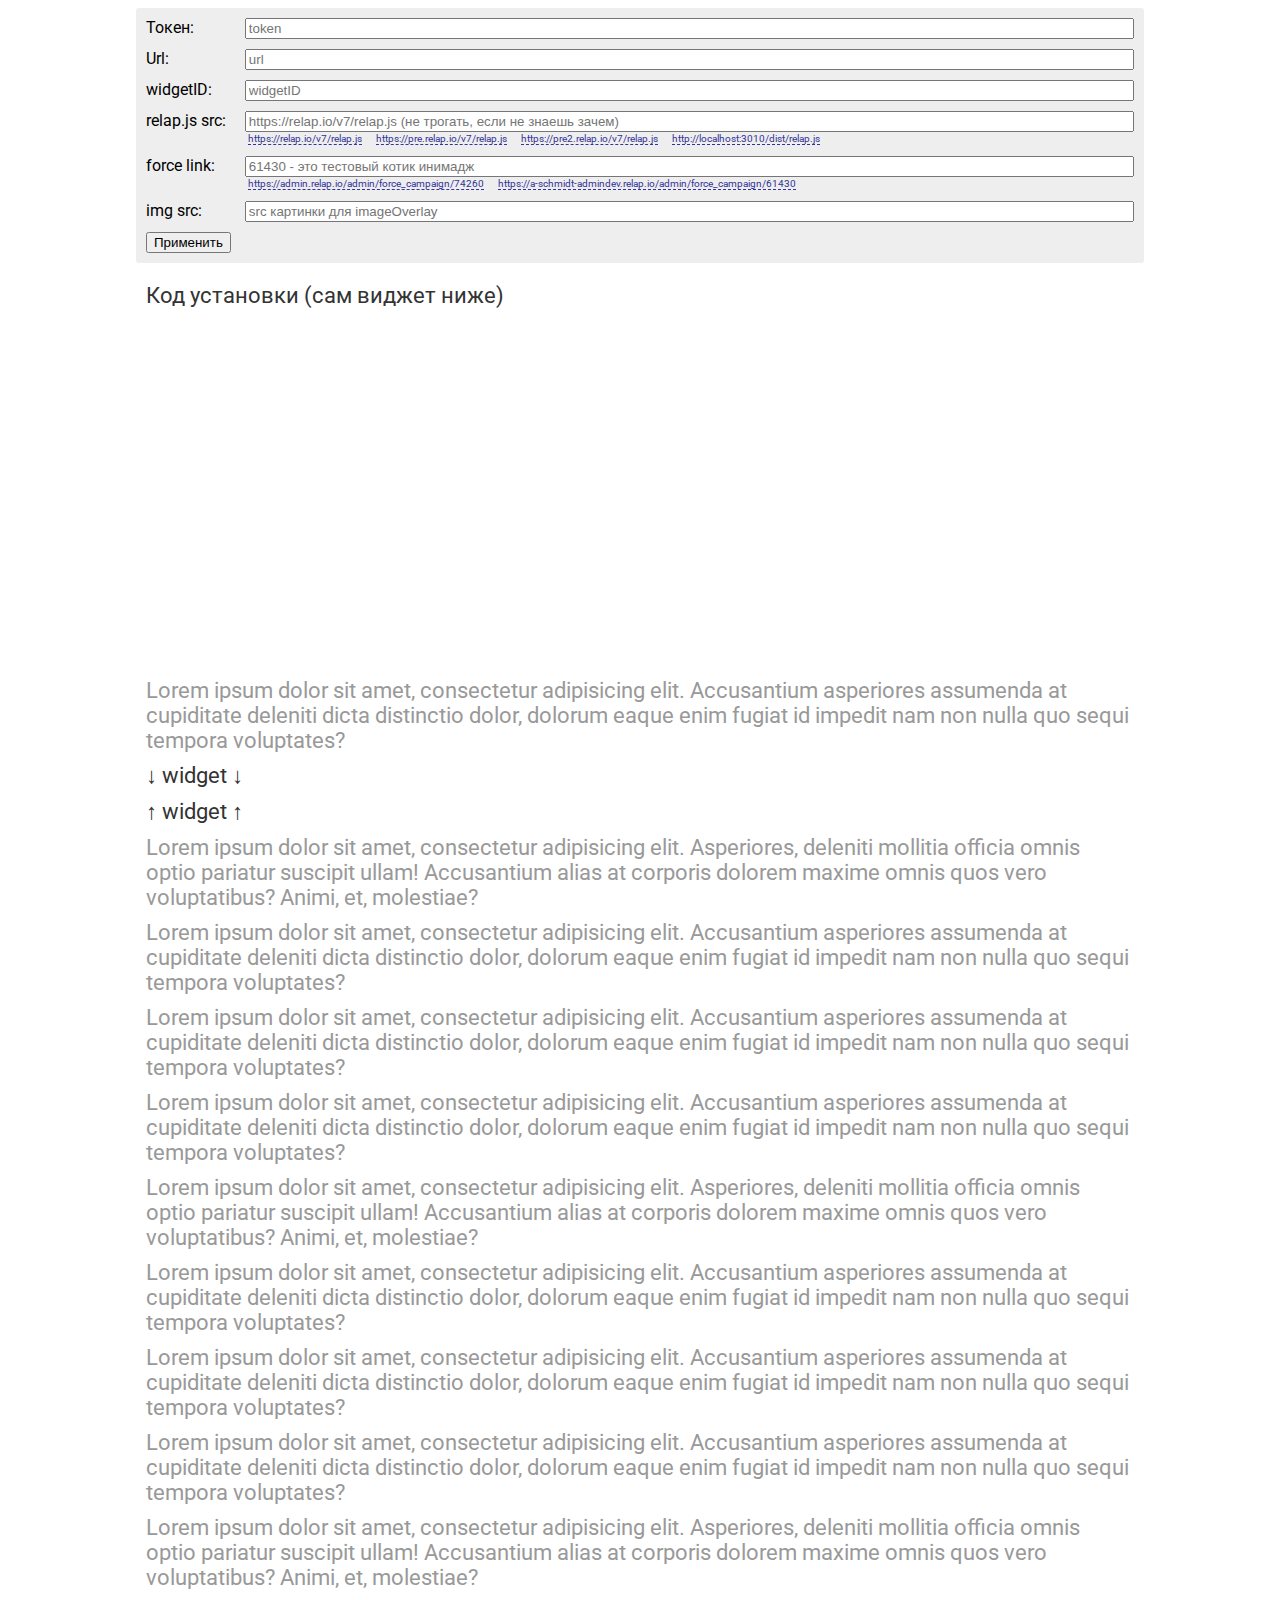
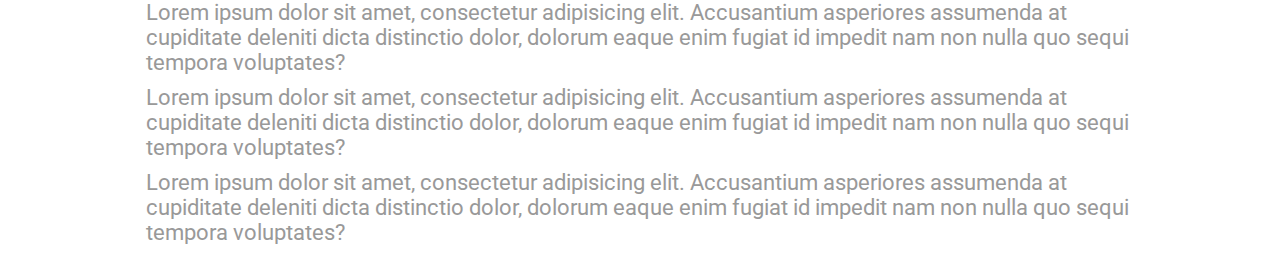
==== index.html @ 3565fd5e "add install" ====
<!DOCTYPE html>
<html lang="ru">
<head>
    <meta charset="UTF-8">
    <title>Relap Widget</title>
    <link rel="shortcut icon" href="./favicon.ico" type="image/x-icon" />
    <meta name="viewport" content="width=device-width,initial-scale=1.0"/>
    <link href="https://fonts.googleapis.com/css2?family=Roboto&display=swap" rel="stylesheet">
    <script src="./install/ace/ace.js"></script>
    <script src="./install/getCode.js"></script>
</head>
<body>
<style>
    body {
        padding: 0 10%;
        font-family: Roboto, sans-serif;
    }

    @media all and (orientation:portrait) {
        body {
            padding: 5px;
        }
    }

    label {
        display: inline-block;
        width: 10%;
        flex-shrink: 0;
    }

    .relapForm {
        margin-bottom: 20px;
        background: #eee;
        padding: 10px;
        border-radius: 3px;
    }

    .relapInput {
        width: 80%;
        color: #555;
        flex-grow: 1;
    }

    .suggestSpan {
        color: #339;
        font-size: 10px;
        cursor: pointer;
        border-bottom: 1px dashed #339;
        margin-right: 10px;
    }

    .suggestWrapper {
        margin-top: -5px;
        margin-left: 10%;
        padding-left: 3px;
    }

    .relapInputWrapper {
        margin-bottom: 10px;
        display: flex;
        flex-wrap: wrap;
    }

    .lorem {
        font-size: 22px;
        margin: 10px;
        color: #999;
    }

    .widgetMark {
        color: #333;
    }

    .relap-runtime-iframe {
        position:absolute;top:-9999px;left:-9999px;visibility:hidden;
    }

    .code {
        height: 350px;
    }
</style>

<form action="" class="relapForm">
    <div class="relapInputWrapper">
        <label for="tokenInput">Токен: </label>
        <input
                name="token"
                id="tokenInput"
                placeholder="token"
                class="relapInput"
        />
    </div>
    <div class="relapInputWrapper">
        <label for="urlInput">Url: </label>
        <input name="url" id="urlInput" placeholder="url" class="relapInput" />
    </div>
    <div class="relapInputWrapper" style="flex-wrap: nowrap">
        <label for="widgetIdInput">widgetID: </label>
        <input
                name="widgetId"
                id="widgetIdInput"
                placeholder="widgetID"
                class="relapInput"
        />
    </div>
    <div class="relapInputWrapper">
        <label for="relapJsSrcInput">relap.js src: </label>
        <input
                name="relapJsSrc"
                id="relapJsSrcInput"
                placeholder="https://relap.io/v7/relap.js (не трогать, если не знаешь зачем)"
                class="relapInput"
        />
        <div class="suggestWrapper">
            <span class="suggestSpan" onclick="relapJsSrcInput.value=this.innerText">https://relap.io/v7/relap.js</span>
            <span class="suggestSpan" onclick="relapJsSrcInput.value=this.innerText">https://pre.relap.io/v7/relap.js</span>
            <span class="suggestSpan" onclick="relapJsSrcInput.value=this.innerText">https://pre2.relap.io/v7/relap.js</span>
            <span class="suggestSpan" onclick="relapJsSrcInput.value=this.innerText">http://localhost:3010/dist/relap.js</span>
        </div>
    </div>
    <div class="relapInputWrapper">
        <label for="campaignForceLinkInput">force link: </label>
        <input
                name="campaignForceLink"
                id="campaignForceLinkInput"
                placeholder="61430 - это тестовый котик инимадж"
                class="relapInput"
        />
        <div class="suggestWrapper">
            <span class="suggestSpan" onclick="campaignForceLinkInput.value=this.innerText">https://admin.relap.io/admin/force_campaign/74260</span>
            <span class="suggestSpan" onclick="campaignForceLinkInput.value=this.innerText">https://a-schmidt-admindev.relap.io/admin/force_campaign/61430</span>
        </div>
    </div>
    <div class="relapInputWrapper">
        <label for="imgSrcInput">img src: </label>
        <input
                name="imgSrc"
                id="imgSrcInput"
                placeholder="src картинки для imageOverlay"
                class="relapInput"
        />
    </div>

    <button type="submit">Применить</button>
</form>

<p class="lorem widgetMark">Код установки (сам виджет ниже)</p>
<div class="code" id="editor"></div>

<div class="lorem">Lorem ipsum dolor sit amet, consectetur adipisicing elit. Accusantium asperiores assumenda at cupiditate deleniti dicta distinctio dolor, dolorum eaque enim fugiat id impedit nam non nulla quo sequi tempora voluptates?</div>

<p class="lorem widgetMark">&darr; widget &darr;</p>

<div id="widgetWrapper" class="imgWrapper lorem">
    <div class="js-relap-anchor js-relap-form-anchor"></div>
</div>

<p class="lorem widgetMark">&uarr; widget &uarr;</p>

<div class="lorem">Lorem ipsum dolor sit amet, consectetur adipisicing elit. Asperiores, deleniti mollitia officia omnis optio pariatur suscipit ullam! Accusantium alias at corporis dolorem maxime omnis quos vero voluptatibus? Animi, et, molestiae?</div>

<div class="lorem">Lorem ipsum dolor sit amet, consectetur adipisicing elit. Accusantium asperiores assumenda at cupiditate deleniti dicta distinctio dolor, dolorum eaque enim fugiat id impedit nam non nulla quo sequi tempora voluptates?</div>

<div class="lorem">Lorem ipsum dolor sit amet, consectetur adipisicing elit. Accusantium asperiores assumenda at cupiditate deleniti dicta distinctio dolor, dolorum eaque enim fugiat id impedit nam non nulla quo sequi tempora voluptates?</div>

<div class="lorem">Lorem ipsum dolor sit amet, consectetur adipisicing elit. Accusantium asperiores assumenda at cupiditate deleniti dicta distinctio dolor, dolorum eaque enim fugiat id impedit nam non nulla quo sequi tempora voluptates?</div>
<div class="lorem">Lorem ipsum dolor sit amet, consectetur adipisicing elit. Asperiores, deleniti mollitia officia omnis optio pariatur suscipit ullam! Accusantium alias at corporis dolorem maxime omnis quos vero voluptatibus? Animi, et, molestiae?</div>

<div class="lorem">Lorem ipsum dolor sit amet, consectetur adipisicing elit. Accusantium asperiores assumenda at cupiditate deleniti dicta distinctio dolor, dolorum eaque enim fugiat id impedit nam non nulla quo sequi tempora voluptates?</div>

<div class="lorem">Lorem ipsum dolor sit amet, consectetur adipisicing elit. Accusantium asperiores assumenda at cupiditate deleniti dicta distinctio dolor, dolorum eaque enim fugiat id impedit nam non nulla quo sequi tempora voluptates?</div>

<div class="lorem">Lorem ipsum dolor sit amet, consectetur adipisicing elit. Accusantium asperiores assumenda at cupiditate deleniti dicta distinctio dolor, dolorum eaque enim fugiat id impedit nam non nulla quo sequi tempora voluptates?</div>
<div class="lorem">Lorem ipsum dolor sit amet, consectetur adipisicing elit. Asperiores, deleniti mollitia officia omnis optio pariatur suscipit ullam! Accusantium alias at corporis dolorem maxime omnis quos vero voluptatibus? Animi, et, molestiae?</div>

<div class="lorem">Lorem ipsum dolor sit amet, consectetur adipisicing elit. Accusantium asperiores assumenda at cupiditate deleniti dicta distinctio dolor, dolorum eaque enim fugiat id impedit nam non nulla quo sequi tempora voluptates?</div>

<div class="lorem">Lorem ipsum dolor sit amet, consectetur adipisicing elit. Accusantium asperiores assumenda at cupiditate deleniti dicta distinctio dolor, dolorum eaque enim fugiat id impedit nam non nulla quo sequi tempora voluptates?</div>

<div class="lorem">Lorem ipsum dolor sit amet, consectetur adipisicing elit. Accusantium asperiores assumenda at cupiditate deleniti dicta distinctio dolor, dolorum eaque enim fugiat id impedit nam non nulla quo sequi tempora voluptates?</div>

<script>
    (function () {
        const queryValues = {};

        for ([key, value] of new URLSearchParams(window.location.search)) {
            queryValues[key] = value;
        }

        const widgetWrapper = document.querySelector("#widgetWrapper");

        const widgetIdInput = document.querySelector("#widgetIdInput");
        const urlInput = document.querySelector("#urlInput");
        const tokenInput = document.querySelector("#tokenInput");
        const relapJsSrcInput = document.querySelector("#relapJsSrcInput");
        const imgSrcInput = document.querySelector("#imgSrcInput");
        const campaignInput = document.querySelector("#campaignForceLinkInput");

        const token  = queryValues.token;
        const widgetId  = queryValues.widgetId;
        const url = decodeURIComponent(queryValues.url.includes('://') ? queryValues.url : `https://${queryValues.url}`);
        const relapUrl =
            decodeURIComponent(queryValues.relapJsSrc) ||
            "https://relap.io/v7/relap.js";
        const imgSrc = queryValues.imgSrc && queryValues.imgSrc !== 'undefined' ? decodeURIComponent(queryValues.imgSrc) : '';
        const campaignForceLink = decodeURIComponent(queryValues.campaignForceLink) || '';

        tokenInput.value = token;
        widgetIdInput.value = widgetId;
        urlInput.value = url;
        relapJsSrcInput.value = relapUrl;
        imgSrcInput.value = imgSrc;
        campaignInput.value = campaignForceLink;

        if (imgSrc && imgSrc !== "" && imgSrc !== 'undefined') {
            const image = document.createElement("IMG");
            image.src = imgSrc;
            image.style.maxWidth = "700px";
            widgetWrapper.append(image);
        }

        if (campaignForceLink && campaignForceLink !== "") {
            (new Image).src  = campaignForceLink;
        }

        const targetDiv = document.querySelector(".js-relap-anchor");

        (function() {
            var w = window;
            var d = w.document;

            w.relapTasks = w.relapTasks || [];

            w.relapTasks.push(function(api) {
                function addWidget() {
                    var anchorEl = targetDiv;
                    if (!anchorEl) {
                        console.log('no anchor el found, exit');
                        return;
                    }
                    api.addWidget({
                        cfgId: widgetId,
                        anchorEl: anchorEl,
                        events: {
                            onNoContent: function(obj) {
                                console.log('!!!!! relap noContent', obj);
                                anchorEl.remove();
                            },
                            onReady: function(obj) {
                                console.log('!!!!! relap Ready', obj);
                            },
                            onFollow: function(obj) {
                                console.log('!!!!! relap Follow', obj);
                            }
                        },
                    });
                }
                if (api.isReady) return addWidget();

                api.init({
                    token: token,
                    url: new URL(url),
                })
                    .then(addWidget);
            });


            if (!d.querySelector('.relap-runtime-iframe')) {
                const iframe = d.createElement('iframe');
                iframe.className = 'relap-runtime-iframe';
                iframe.srcdoc = '<script src="' + relapUrl + '" data-relap-token="' + token + '" + data-relap-url="'+ url +'"><' + '/script>';
                d.body.appendChild(iframe);
            }
        })();

        const editor = ace.edit("editor");
        editor.setTheme("ace/theme/monokai");
        editor.session.setMode("ace/mode/html");
        editor.setValue(getCode({ widgetId, url: new URL(url).host, token }));
    })();
</script>

</body>
</html>
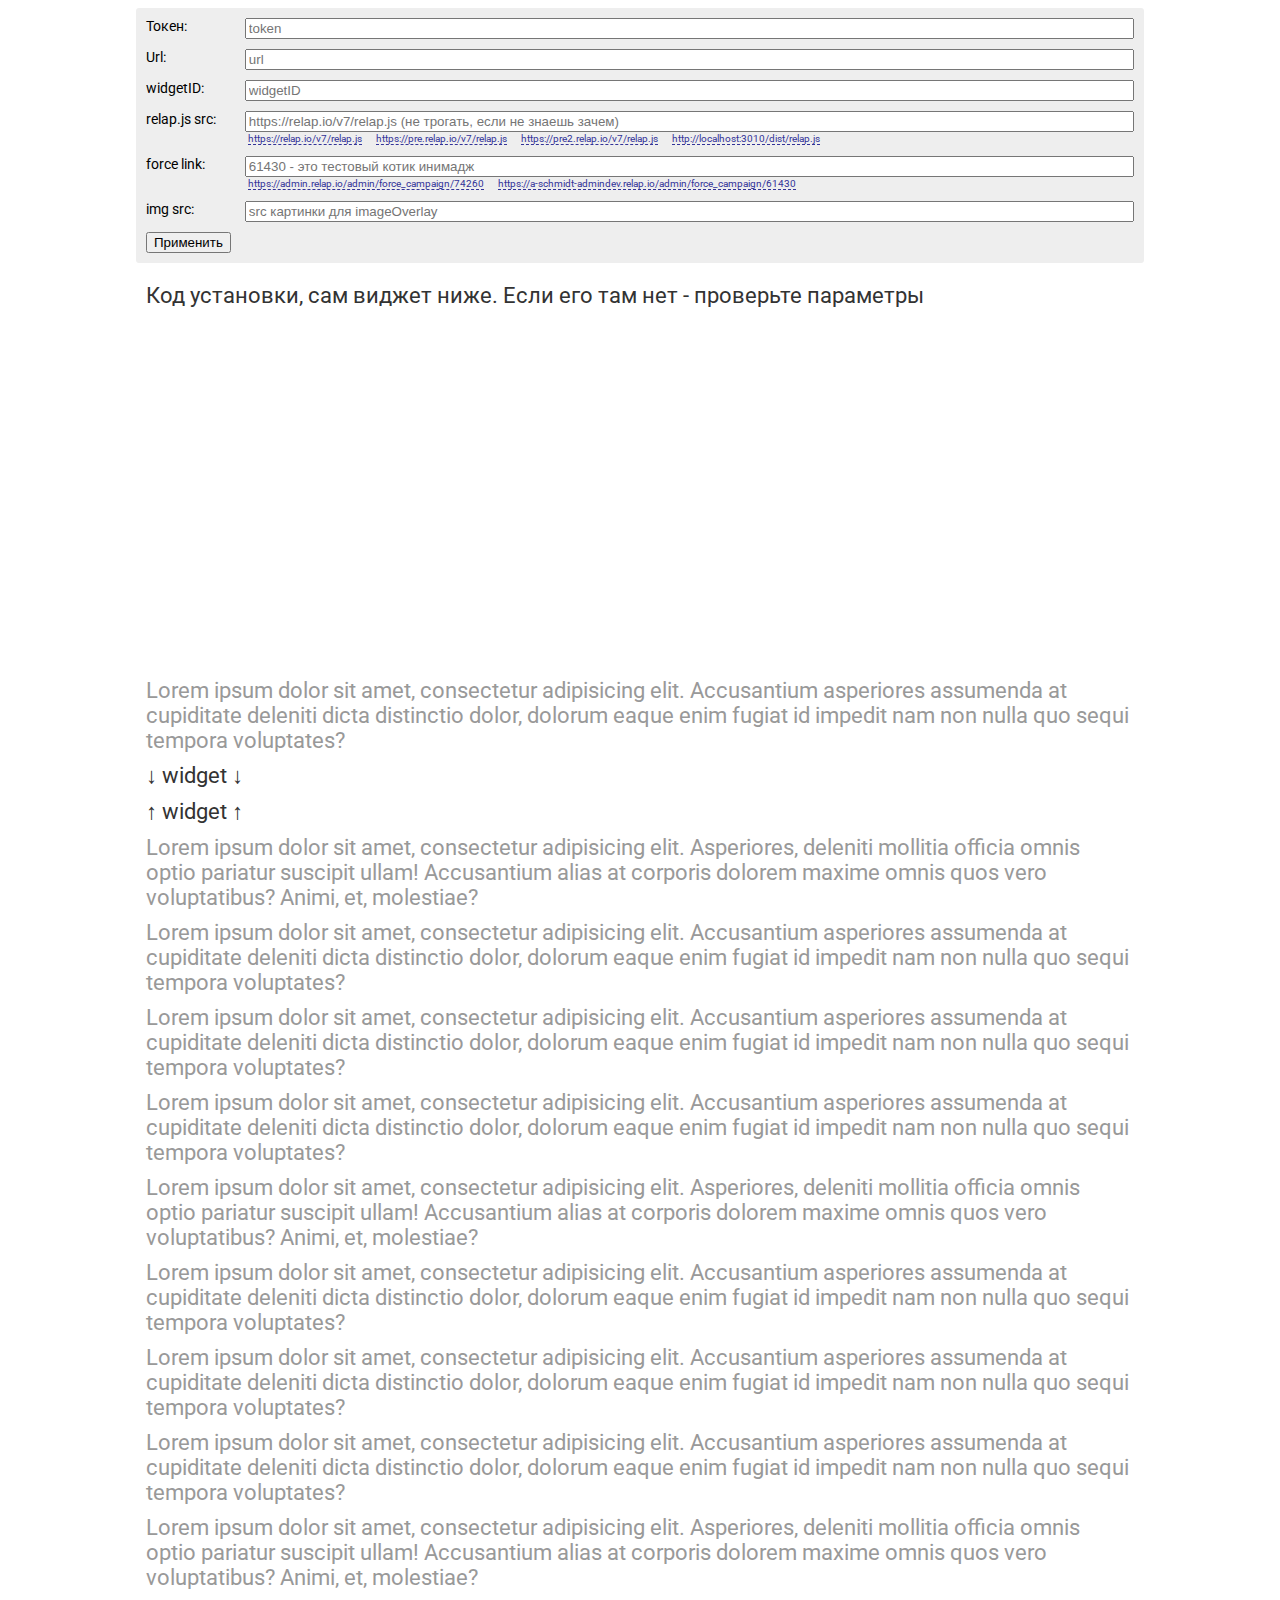
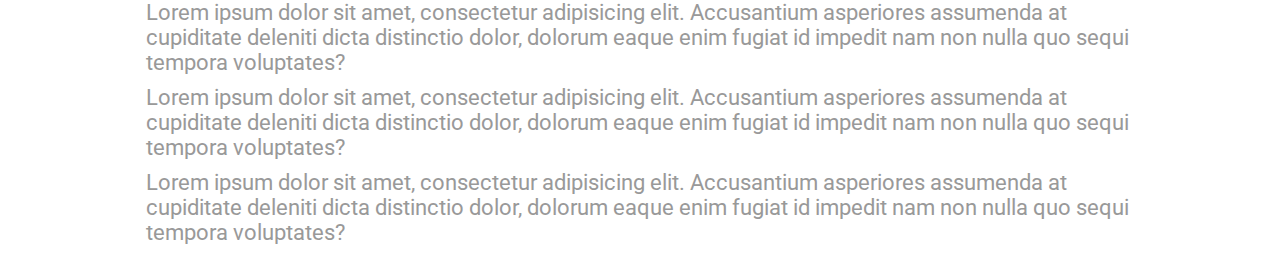
==== commit 128604c2: "add install" ====
--- a/index.html
+++ b/index.html
@@ -26,6 +26,7 @@
         display: inline-block;
         width: 10%;
         flex-shrink: 0;
+        font-size: 14px;
     }
 
     .relapForm {
@@ -144,7 +145,7 @@
     <button type="submit">Применить</button>
 </form>
 
-<p class="lorem widgetMark">Код установки (сам виджет ниже)</p>
+<p class="lorem widgetMark">Код установки, сам виджет ниже. Если его там нет - проверьте параметры</p>
 <div class="code" id="editor"></div>
 
 <div class="lorem">Lorem ipsum dolor sit amet, consectetur adipisicing elit. Accusantium asperiores assumenda at cupiditate deleniti dicta distinctio dolor, dolorum eaque enim fugiat id impedit nam non nulla quo sequi tempora voluptates?</div>
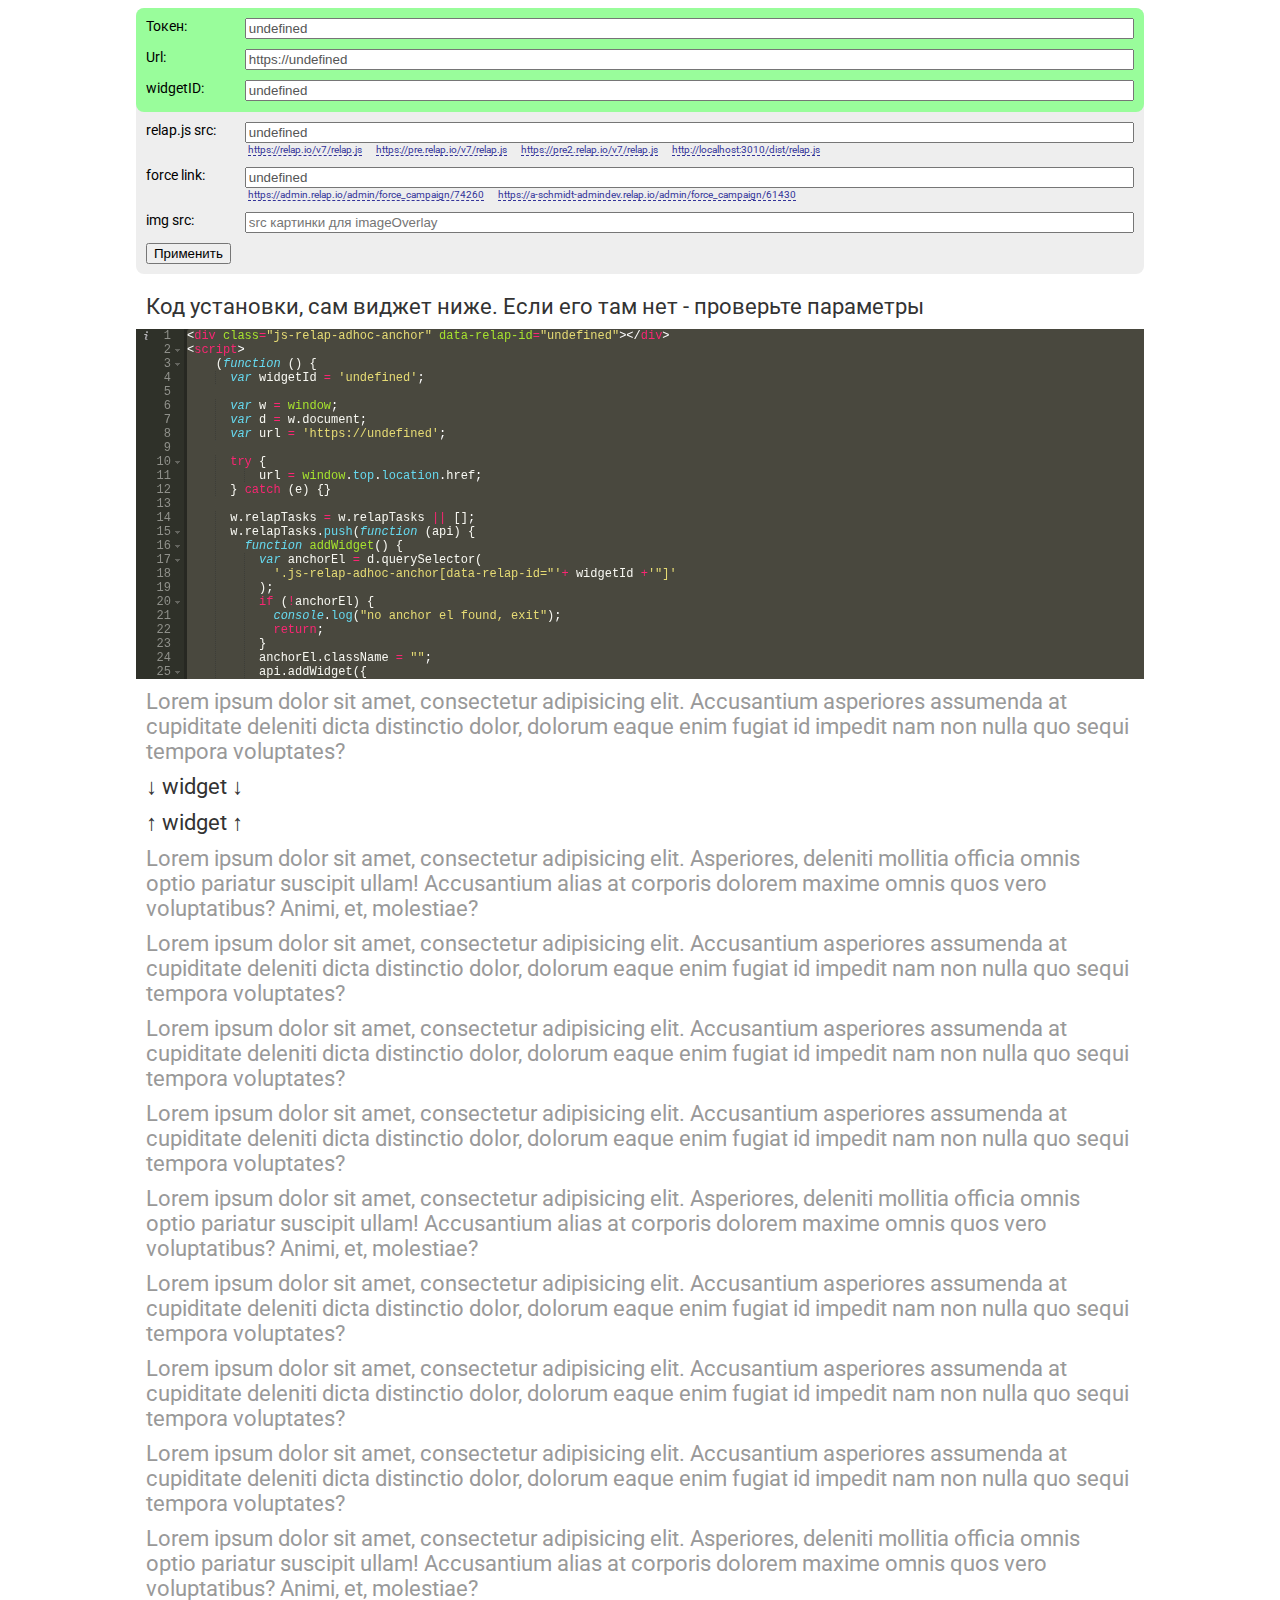
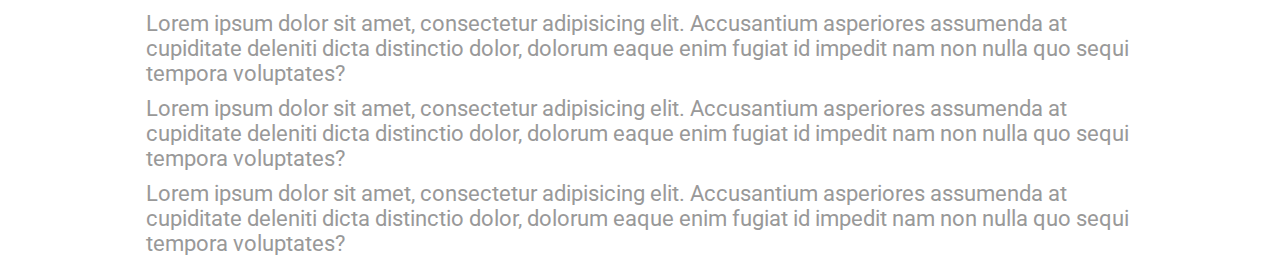
==== commit 434d7d69: "add install" ====
--- a/index.html
+++ b/index.html
@@ -3,8 +3,8 @@
 <head>
     <meta charset="UTF-8">
     <title>Relap Widget</title>
-    <link rel="shortcut icon" href="./favicon.ico" type="image/x-icon" />
-    <meta name="viewport" content="width=device-width,initial-scale=1.0"/>
+    <link href="./favicon.ico" rel="shortcut icon" type="image/x-icon"/>
+    <meta content="width=device-width,initial-scale=1.0" name="viewport"/>
     <link href="https://fonts.googleapis.com/css2?family=Roboto&display=swap" rel="stylesheet">
     <script src="./install/ace/ace.js"></script>
     <script src="./install/getCode.js"></script>
@@ -16,7 +16,7 @@
         font-family: Roboto, sans-serif;
     }
 
-    @media all and (orientation:portrait) {
+    @media all and (orientation: portrait) {
         body {
             padding: 5px;
         }
@@ -33,7 +33,14 @@
         margin-bottom: 20px;
         background: #eee;
         padding: 10px;
-        border-radius: 3px;
+        border-radius: 8px;
+    }
+
+    .requiredFields {
+        background-color: #99fd9b;
+        margin: -10px -10px 10px;
+        padding: 10px 10px 1px;
+        border-radius: 8px;
     }
 
     .relapInput {
@@ -73,7 +80,10 @@
     }
 
     .relap-runtime-iframe {
-        position:absolute;top:-9999px;left:-9999px;visibility:hidden;
+        position: absolute;
+        top: -9999px;
+        left: -9999px;
+        visibility: hidden;
     }
 
     .code {
@@ -82,50 +92,55 @@
 </style>
 
 <form action="" class="relapForm">
-    <div class="relapInputWrapper">
-        <label for="tokenInput">Токен: </label>
-        <input
-                name="token"
-                id="tokenInput"
-                placeholder="token"
-                class="relapInput"
-        />
-    </div>
-    <div class="relapInputWrapper">
-        <label for="urlInput">Url: </label>
-        <input name="url" id="urlInput" placeholder="url" class="relapInput" />
-    </div>
-    <div class="relapInputWrapper" style="flex-wrap: nowrap">
-        <label for="widgetIdInput">widgetID: </label>
-        <input
-                name="widgetId"
-                id="widgetIdInput"
-                placeholder="widgetID"
-                class="relapInput"
-        />
+    <div class="requiredFields">
+        <div class="relapInputWrapper">
+            <label for="tokenInput">Токен: </label>
+            <input
+                    class="relapInput"
+                    id="tokenInput"
+                    name="token"
+                    placeholder="token"
+            />
+        </div>
+        <div class="relapInputWrapper">
+            <label for="urlInput">Url: </label>
+            <input class="relapInput" id="urlInput" name="url" placeholder="url"/>
+        </div>
+        <div class="relapInputWrapper" style="flex-wrap: nowrap">
+            <label for="widgetIdInput">widgetID: </label>
+            <input
+                    class="relapInput"
+                    id="widgetIdInput"
+                    name="widgetId"
+                    placeholder="widgetID"
+            />
+        </div>
     </div>
     <div class="relapInputWrapper">
         <label for="relapJsSrcInput">relap.js src: </label>
         <input
+                class="relapInput"
+                id="relapJsSrcInput"
                 name="relapJsSrc"
-                id="relapJsSrcInput"
                 placeholder="https://relap.io/v7/relap.js (не трогать, если не знаешь зачем)"
-                class="relapInput"
         />
         <div class="suggestWrapper">
             <span class="suggestSpan" onclick="relapJsSrcInput.value=this.innerText">https://relap.io/v7/relap.js</span>
-            <span class="suggestSpan" onclick="relapJsSrcInput.value=this.innerText">https://pre.relap.io/v7/relap.js</span>
-            <span class="suggestSpan" onclick="relapJsSrcInput.value=this.innerText">https://pre2.relap.io/v7/relap.js</span>
-            <span class="suggestSpan" onclick="relapJsSrcInput.value=this.innerText">http://localhost:3010/dist/relap.js</span>
+            <span class="suggestSpan"
+                  onclick="relapJsSrcInput.value=this.innerText">https://pre.relap.io/v7/relap.js</span>
+            <span class="suggestSpan"
+                  onclick="relapJsSrcInput.value=this.innerText">https://pre2.relap.io/v7/relap.js</span>
+            <span class="suggestSpan"
+                  onclick="relapJsSrcInput.value=this.innerText">http://localhost:3010/dist/relap.js</span>
         </div>
     </div>
     <div class="relapInputWrapper">
         <label for="campaignForceLinkInput">force link: </label>
         <input
+                class="relapInput"
+                id="campaignForceLinkInput"
                 name="campaignForceLink"
-                id="campaignForceLinkInput"
                 placeholder="61430 - это тестовый котик инимадж"
-                class="relapInput"
         />
         <div class="suggestWrapper">
             <span class="suggestSpan" onclick="campaignForceLinkInput.value=this.innerText">https://admin.relap.io/admin/force_campaign/74260</span>
@@ -135,10 +150,10 @@
     <div class="relapInputWrapper">
         <label for="imgSrcInput">img src: </label>
         <input
+                class="relapInput"
+                id="imgSrcInput"
                 name="imgSrc"
-                id="imgSrcInput"
                 placeholder="src картинки для imageOverlay"
-                class="relapInput"
         />
     </div>
 
@@ -148,37 +163,76 @@
 <p class="lorem widgetMark">Код установки, сам виджет ниже. Если его там нет - проверьте параметры</p>
 <div class="code" id="editor"></div>
 
-<div class="lorem">Lorem ipsum dolor sit amet, consectetur adipisicing elit. Accusantium asperiores assumenda at cupiditate deleniti dicta distinctio dolor, dolorum eaque enim fugiat id impedit nam non nulla quo sequi tempora voluptates?</div>
+<div class="lorem">Lorem ipsum dolor sit amet, consectetur adipisicing elit. Accusantium asperiores assumenda at
+    cupiditate deleniti dicta distinctio dolor, dolorum eaque enim fugiat id impedit nam non nulla quo sequi tempora
+    voluptates?
+</div>
 
 <p class="lorem widgetMark">&darr; widget &darr;</p>
 
-<div id="widgetWrapper" class="imgWrapper lorem">
+<div class="imgWrapper lorem" id="widgetWrapper">
     <div class="js-relap-anchor js-relap-form-anchor"></div>
 </div>
 
 <p class="lorem widgetMark">&uarr; widget &uarr;</p>
 
-<div class="lorem">Lorem ipsum dolor sit amet, consectetur adipisicing elit. Asperiores, deleniti mollitia officia omnis optio pariatur suscipit ullam! Accusantium alias at corporis dolorem maxime omnis quos vero voluptatibus? Animi, et, molestiae?</div>
-
-<div class="lorem">Lorem ipsum dolor sit amet, consectetur adipisicing elit. Accusantium asperiores assumenda at cupiditate deleniti dicta distinctio dolor, dolorum eaque enim fugiat id impedit nam non nulla quo sequi tempora voluptates?</div>
-
-<div class="lorem">Lorem ipsum dolor sit amet, consectetur adipisicing elit. Accusantium asperiores assumenda at cupiditate deleniti dicta distinctio dolor, dolorum eaque enim fugiat id impedit nam non nulla quo sequi tempora voluptates?</div>
-
-<div class="lorem">Lorem ipsum dolor sit amet, consectetur adipisicing elit. Accusantium asperiores assumenda at cupiditate deleniti dicta distinctio dolor, dolorum eaque enim fugiat id impedit nam non nulla quo sequi tempora voluptates?</div>
-<div class="lorem">Lorem ipsum dolor sit amet, consectetur adipisicing elit. Asperiores, deleniti mollitia officia omnis optio pariatur suscipit ullam! Accusantium alias at corporis dolorem maxime omnis quos vero voluptatibus? Animi, et, molestiae?</div>
-
-<div class="lorem">Lorem ipsum dolor sit amet, consectetur adipisicing elit. Accusantium asperiores assumenda at cupiditate deleniti dicta distinctio dolor, dolorum eaque enim fugiat id impedit nam non nulla quo sequi tempora voluptates?</div>
-
-<div class="lorem">Lorem ipsum dolor sit amet, consectetur adipisicing elit. Accusantium asperiores assumenda at cupiditate deleniti dicta distinctio dolor, dolorum eaque enim fugiat id impedit nam non nulla quo sequi tempora voluptates?</div>
-
-<div class="lorem">Lorem ipsum dolor sit amet, consectetur adipisicing elit. Accusantium asperiores assumenda at cupiditate deleniti dicta distinctio dolor, dolorum eaque enim fugiat id impedit nam non nulla quo sequi tempora voluptates?</div>
-<div class="lorem">Lorem ipsum dolor sit amet, consectetur adipisicing elit. Asperiores, deleniti mollitia officia omnis optio pariatur suscipit ullam! Accusantium alias at corporis dolorem maxime omnis quos vero voluptatibus? Animi, et, molestiae?</div>
-
-<div class="lorem">Lorem ipsum dolor sit amet, consectetur adipisicing elit. Accusantium asperiores assumenda at cupiditate deleniti dicta distinctio dolor, dolorum eaque enim fugiat id impedit nam non nulla quo sequi tempora voluptates?</div>
-
-<div class="lorem">Lorem ipsum dolor sit amet, consectetur adipisicing elit. Accusantium asperiores assumenda at cupiditate deleniti dicta distinctio dolor, dolorum eaque enim fugiat id impedit nam non nulla quo sequi tempora voluptates?</div>
-
-<div class="lorem">Lorem ipsum dolor sit amet, consectetur adipisicing elit. Accusantium asperiores assumenda at cupiditate deleniti dicta distinctio dolor, dolorum eaque enim fugiat id impedit nam non nulla quo sequi tempora voluptates?</div>
+<div class="lorem">Lorem ipsum dolor sit amet, consectetur adipisicing elit. Asperiores, deleniti mollitia officia omnis
+    optio pariatur suscipit ullam! Accusantium alias at corporis dolorem maxime omnis quos vero voluptatibus? Animi, et,
+    molestiae?
+</div>
+
+<div class="lorem">Lorem ipsum dolor sit amet, consectetur adipisicing elit. Accusantium asperiores assumenda at
+    cupiditate deleniti dicta distinctio dolor, dolorum eaque enim fugiat id impedit nam non nulla quo sequi tempora
+    voluptates?
+</div>
+
+<div class="lorem">Lorem ipsum dolor sit amet, consectetur adipisicing elit. Accusantium asperiores assumenda at
+    cupiditate deleniti dicta distinctio dolor, dolorum eaque enim fugiat id impedit nam non nulla quo sequi tempora
+    voluptates?
+</div>
+
+<div class="lorem">Lorem ipsum dolor sit amet, consectetur adipisicing elit. Accusantium asperiores assumenda at
+    cupiditate deleniti dicta distinctio dolor, dolorum eaque enim fugiat id impedit nam non nulla quo sequi tempora
+    voluptates?
+</div>
+<div class="lorem">Lorem ipsum dolor sit amet, consectetur adipisicing elit. Asperiores, deleniti mollitia officia omnis
+    optio pariatur suscipit ullam! Accusantium alias at corporis dolorem maxime omnis quos vero voluptatibus? Animi, et,
+    molestiae?
+</div>
+
+<div class="lorem">Lorem ipsum dolor sit amet, consectetur adipisicing elit. Accusantium asperiores assumenda at
+    cupiditate deleniti dicta distinctio dolor, dolorum eaque enim fugiat id impedit nam non nulla quo sequi tempora
+    voluptates?
+</div>
+
+<div class="lorem">Lorem ipsum dolor sit amet, consectetur adipisicing elit. Accusantium asperiores assumenda at
+    cupiditate deleniti dicta distinctio dolor, dolorum eaque enim fugiat id impedit nam non nulla quo sequi tempora
+    voluptates?
+</div>
+
+<div class="lorem">Lorem ipsum dolor sit amet, consectetur adipisicing elit. Accusantium asperiores assumenda at
+    cupiditate deleniti dicta distinctio dolor, dolorum eaque enim fugiat id impedit nam non nulla quo sequi tempora
+    voluptates?
+</div>
+<div class="lorem">Lorem ipsum dolor sit amet, consectetur adipisicing elit. Asperiores, deleniti mollitia officia omnis
+    optio pariatur suscipit ullam! Accusantium alias at corporis dolorem maxime omnis quos vero voluptatibus? Animi, et,
+    molestiae?
+</div>
+
+<div class="lorem">Lorem ipsum dolor sit amet, consectetur adipisicing elit. Accusantium asperiores assumenda at
+    cupiditate deleniti dicta distinctio dolor, dolorum eaque enim fugiat id impedit nam non nulla quo sequi tempora
+    voluptates?
+</div>
+
+<div class="lorem">Lorem ipsum dolor sit amet, consectetur adipisicing elit. Accusantium asperiores assumenda at
+    cupiditate deleniti dicta distinctio dolor, dolorum eaque enim fugiat id impedit nam non nulla quo sequi tempora
+    voluptates?
+</div>
+
+<div class="lorem">Lorem ipsum dolor sit amet, consectetur adipisicing elit. Accusantium asperiores assumenda at
+    cupiditate deleniti dicta distinctio dolor, dolorum eaque enim fugiat id impedit nam non nulla quo sequi tempora
+    voluptates?
+</div>
 
 <script>
     (function () {
@@ -197,9 +251,9 @@
         const imgSrcInput = document.querySelector("#imgSrcInput");
         const campaignInput = document.querySelector("#campaignForceLinkInput");
 
-        const token  = queryValues.token;
-        const widgetId  = queryValues.widgetId;
-        const url = decodeURIComponent(queryValues.url.includes('://') ? queryValues.url : `https://${queryValues.url}`);
+        const token = queryValues.token;
+        const widgetId = queryValues.widgetId;
+        const url = decodeURIComponent(queryValues.url?.includes('://') ? queryValues.url : `https://${queryValues.url}`);
         const relapUrl =
             decodeURIComponent(queryValues.relapJsSrc) ||
             "https://relap.io/v7/relap.js";
@@ -221,18 +275,18 @@
         }
 
         if (campaignForceLink && campaignForceLink !== "") {
-            (new Image).src  = campaignForceLink;
+            (new Image).src = campaignForceLink;
         }
 
         const targetDiv = document.querySelector(".js-relap-anchor");
 
-        (function() {
+        (function () {
             var w = window;
             var d = w.document;
 
             w.relapTasks = w.relapTasks || [];
 
-            w.relapTasks.push(function(api) {
+            w.relapTasks.push(function (api) {
                 function addWidget() {
                     var anchorEl = targetDiv;
                     if (!anchorEl) {
@@ -243,19 +297,20 @@
                         cfgId: widgetId,
                         anchorEl: anchorEl,
                         events: {
-                            onNoContent: function(obj) {
+                            onNoContent: function (obj) {
                                 console.log('!!!!! relap noContent', obj);
                                 anchorEl.remove();
                             },
-                            onReady: function(obj) {
+                            onReady: function (obj) {
                                 console.log('!!!!! relap Ready', obj);
                             },
-                            onFollow: function(obj) {
+                            onFollow: function (obj) {
                                 console.log('!!!!! relap Follow', obj);
                             }
                         },
                     });
                 }
+
                 if (api.isReady) return addWidget();
 
                 api.init({
@@ -269,7 +324,7 @@
             if (!d.querySelector('.relap-runtime-iframe')) {
                 const iframe = d.createElement('iframe');
                 iframe.className = 'relap-runtime-iframe';
-                iframe.srcdoc = '<script src="' + relapUrl + '" data-relap-token="' + token + '" + data-relap-url="'+ url +'"><' + '/script>';
+                iframe.srcdoc = '<script src="' + relapUrl + '" data-relap-token="' + token + '" + data-relap-url="' + url + '"><' + '/script>';
                 d.body.appendChild(iframe);
             }
         })();
@@ -277,7 +332,7 @@
         const editor = ace.edit("editor");
         editor.setTheme("ace/theme/monokai");
         editor.session.setMode("ace/mode/html");
-        editor.setValue(getCode({ widgetId, url: new URL(url).host, token }));
+        editor.setValue(getCode({widgetId, url: new URL(url).host, token}));
     })();
 </script>
 
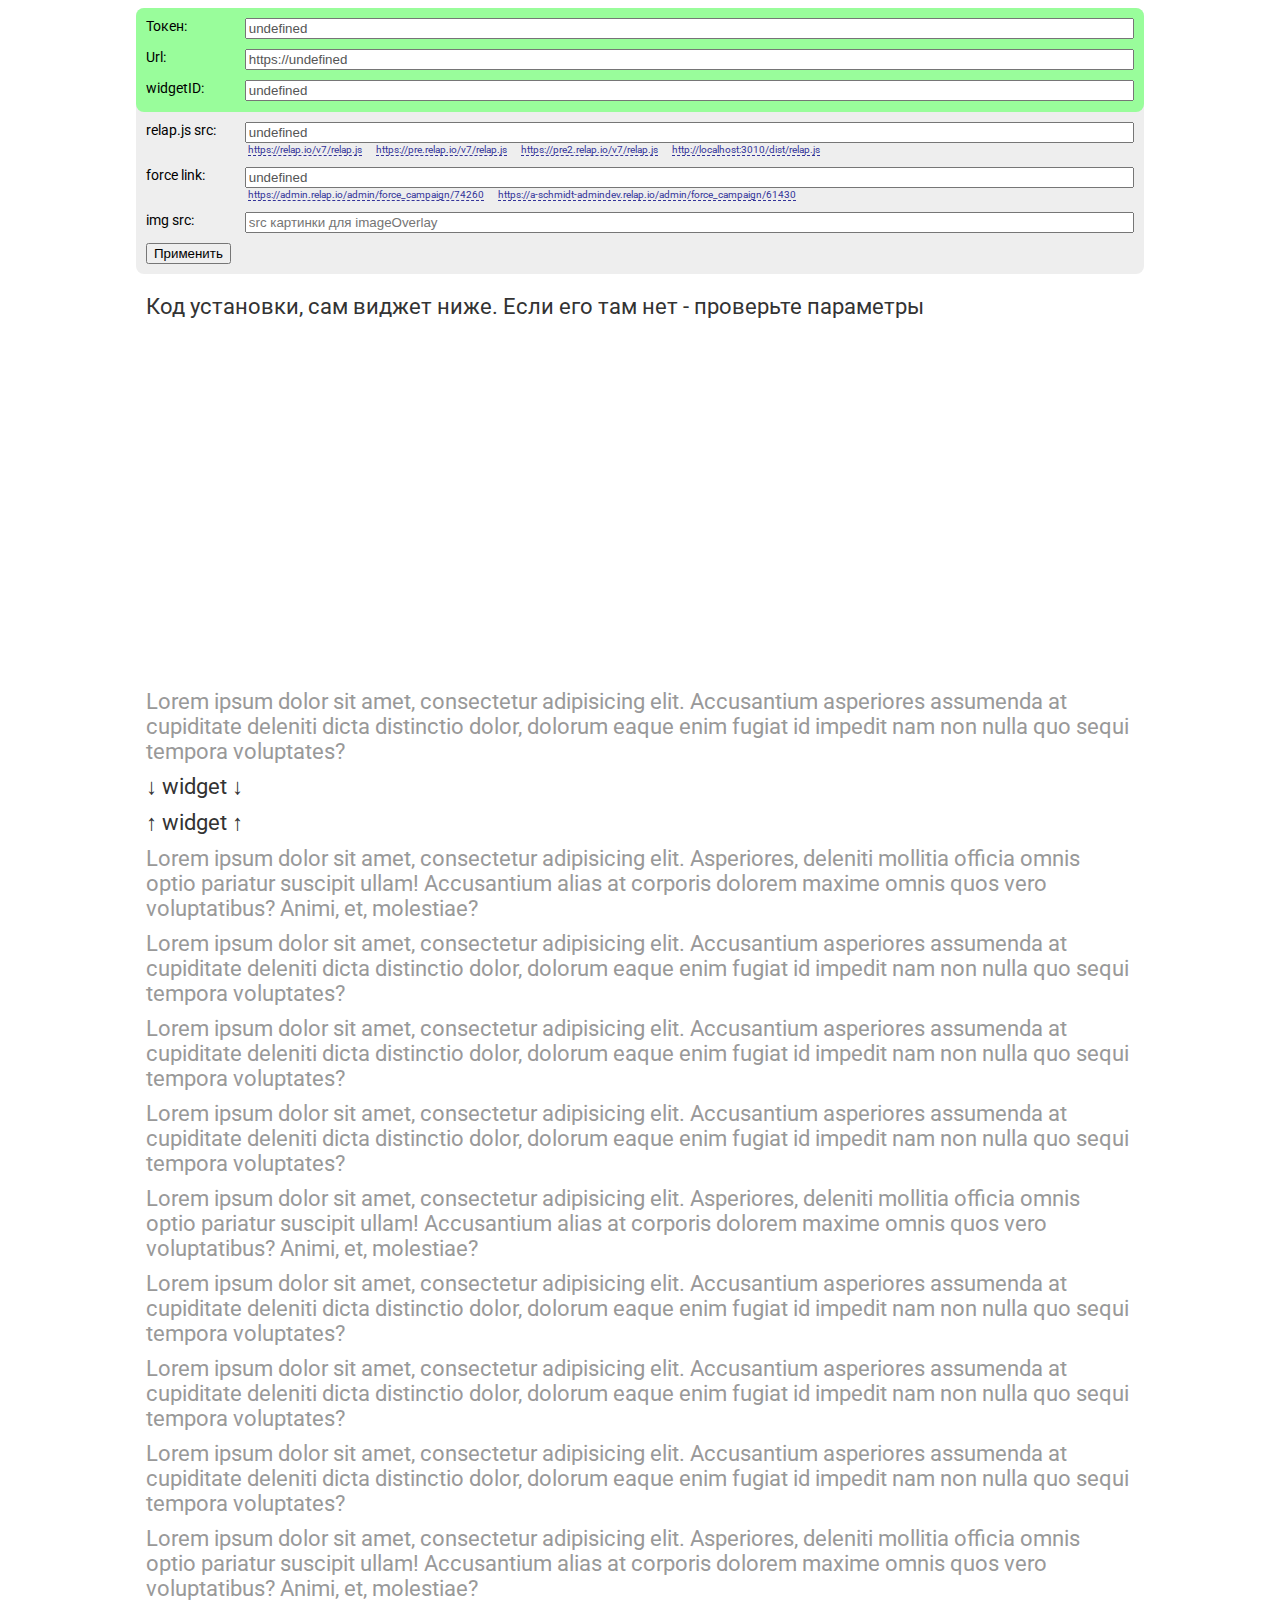
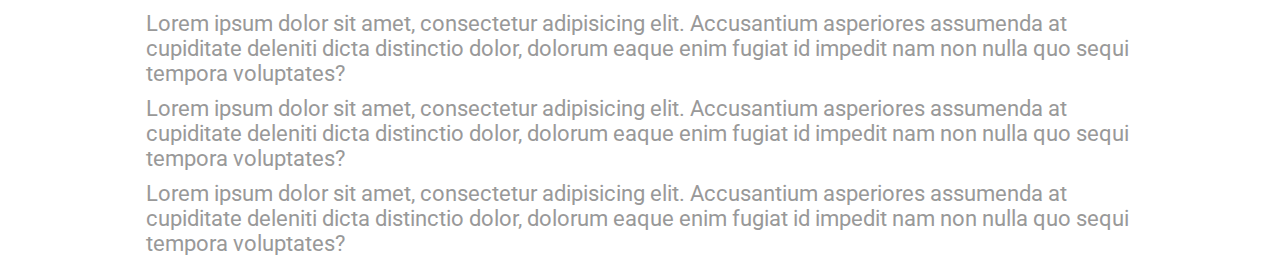
==== commit b16e6f73: "remove ace" ====
--- a/index.html
+++ b/index.html
@@ -6,8 +6,6 @@
     <link href="./favicon.ico" rel="shortcut icon" type="image/x-icon"/>
     <meta content="width=device-width,initial-scale=1.0" name="viewport"/>
     <link href="https://fonts.googleapis.com/css2?family=Roboto&display=swap" rel="stylesheet">
-    <script src="./install/ace/ace.js"></script>
-    <script src="./install/getCode.js"></script>
 </head>
 <body>
 <style>
@@ -328,11 +326,6 @@
                 d.body.appendChild(iframe);
             }
         })();
-
-        const editor = ace.edit("editor");
-        editor.setTheme("ace/theme/monokai");
-        editor.session.setMode("ace/mode/html");
-        editor.setValue(getCode({widgetId, url: new URL(url).host, token}));
     })();
 </script>
 
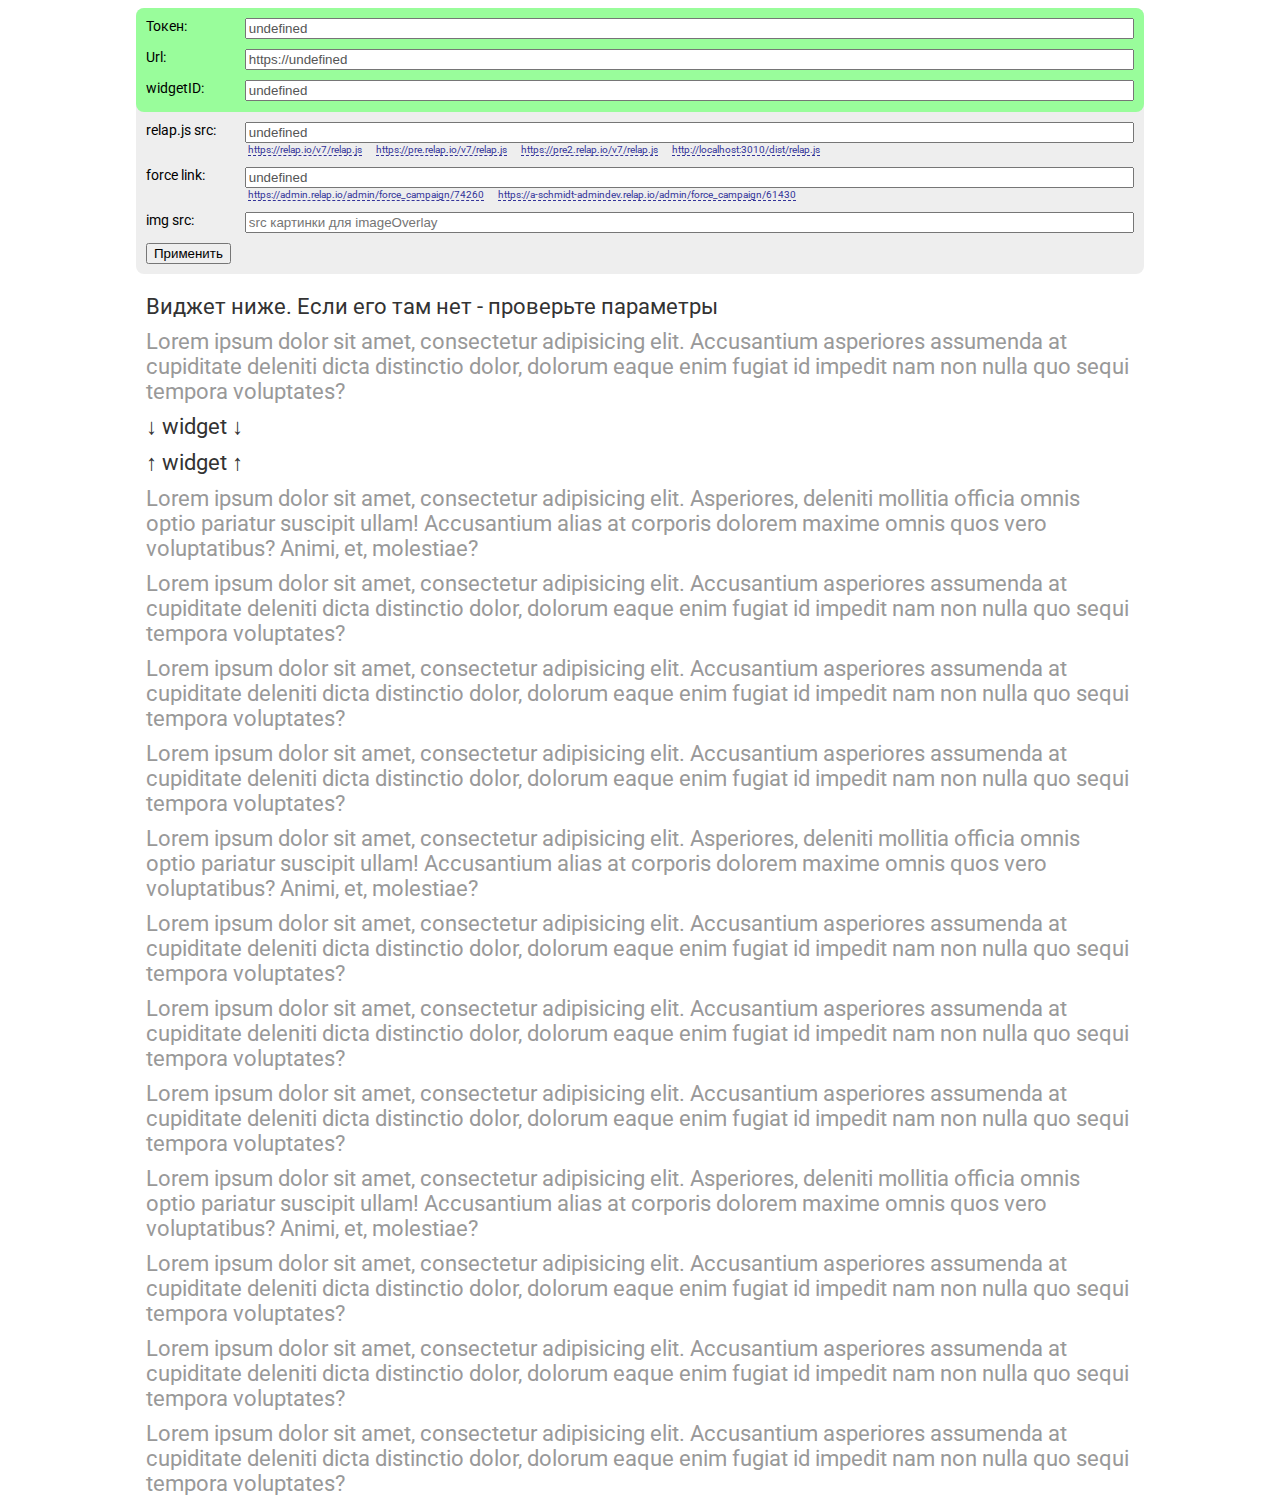
==== commit 1d253e95: "remove ace" ====
--- a/index.html
+++ b/index.html
@@ -84,9 +84,6 @@
         visibility: hidden;
     }
 
-    .code {
-        height: 350px;
-    }
 </style>
 
 <form action="" class="relapForm">
@@ -158,8 +155,7 @@
     <button type="submit">Применить</button>
 </form>
 
-<p class="lorem widgetMark">Код установки, сам виджет ниже. Если его там нет - проверьте параметры</p>
-<div class="code" id="editor"></div>
+<p class="lorem widgetMark">Виджет ниже. Если его там нет - проверьте параметры</p>
 
 <div class="lorem">Lorem ipsum dolor sit amet, consectetur adipisicing elit. Accusantium asperiores assumenda at
     cupiditate deleniti dicta distinctio dolor, dolorum eaque enim fugiat id impedit nam non nulla quo sequi tempora
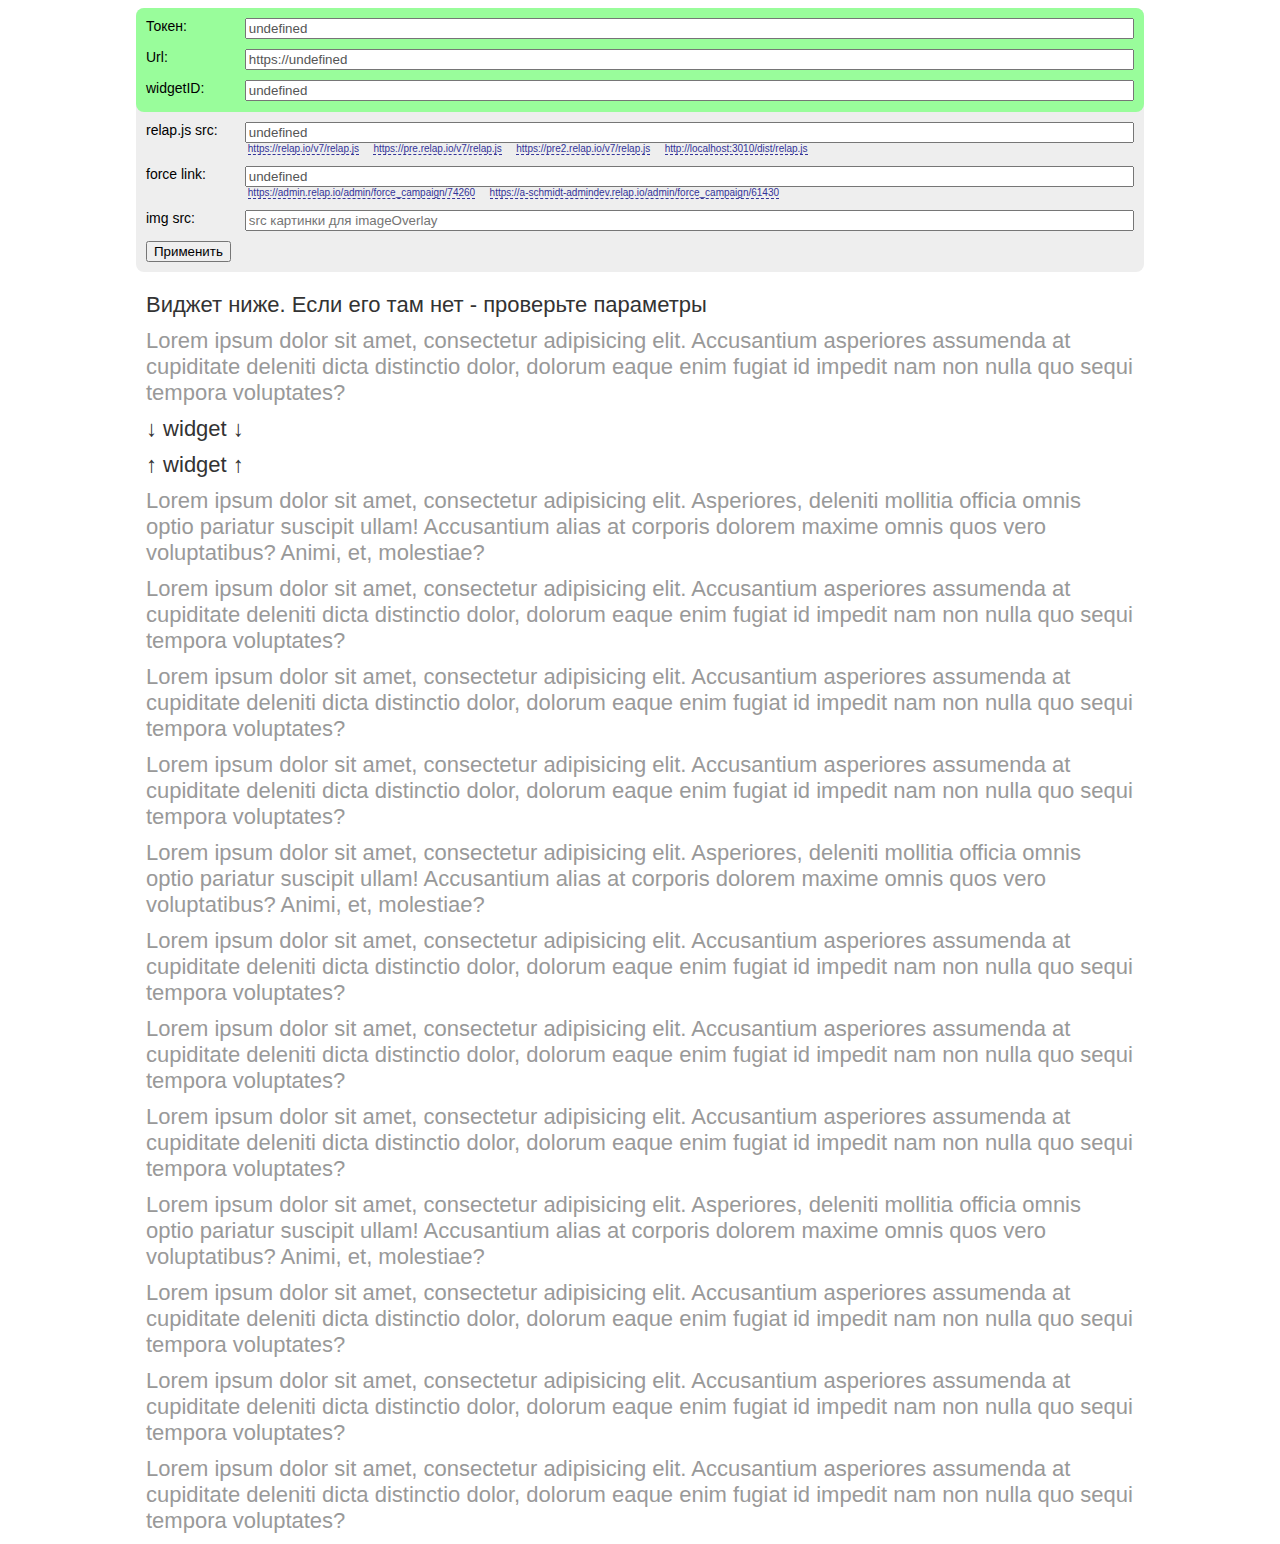
==== commit 99e9c133: "add hb" ====
--- a/index.html
+++ b/index.html
@@ -5,13 +5,12 @@
     <title>Relap Widget</title>
     <link href="./favicon.ico" rel="shortcut icon" type="image/x-icon"/>
     <meta content="width=device-width,initial-scale=1.0" name="viewport"/>
-    <link href="https://fonts.googleapis.com/css2?family=Roboto&display=swap" rel="stylesheet">
 </head>
 <body>
 <style>
     body {
         padding: 0 10%;
-        font-family: Roboto, sans-serif;
+        font-family: Arial, sans-serif;
     }
 
     @media all and (orientation: portrait) {
@@ -302,6 +301,8 @@
                                 console.log('!!!!! relap Follow', obj);
                             }
                         },
+                    }).catch((e)=>{
+                        console.log('!!!!! error', e);
                     });
                 }
 
